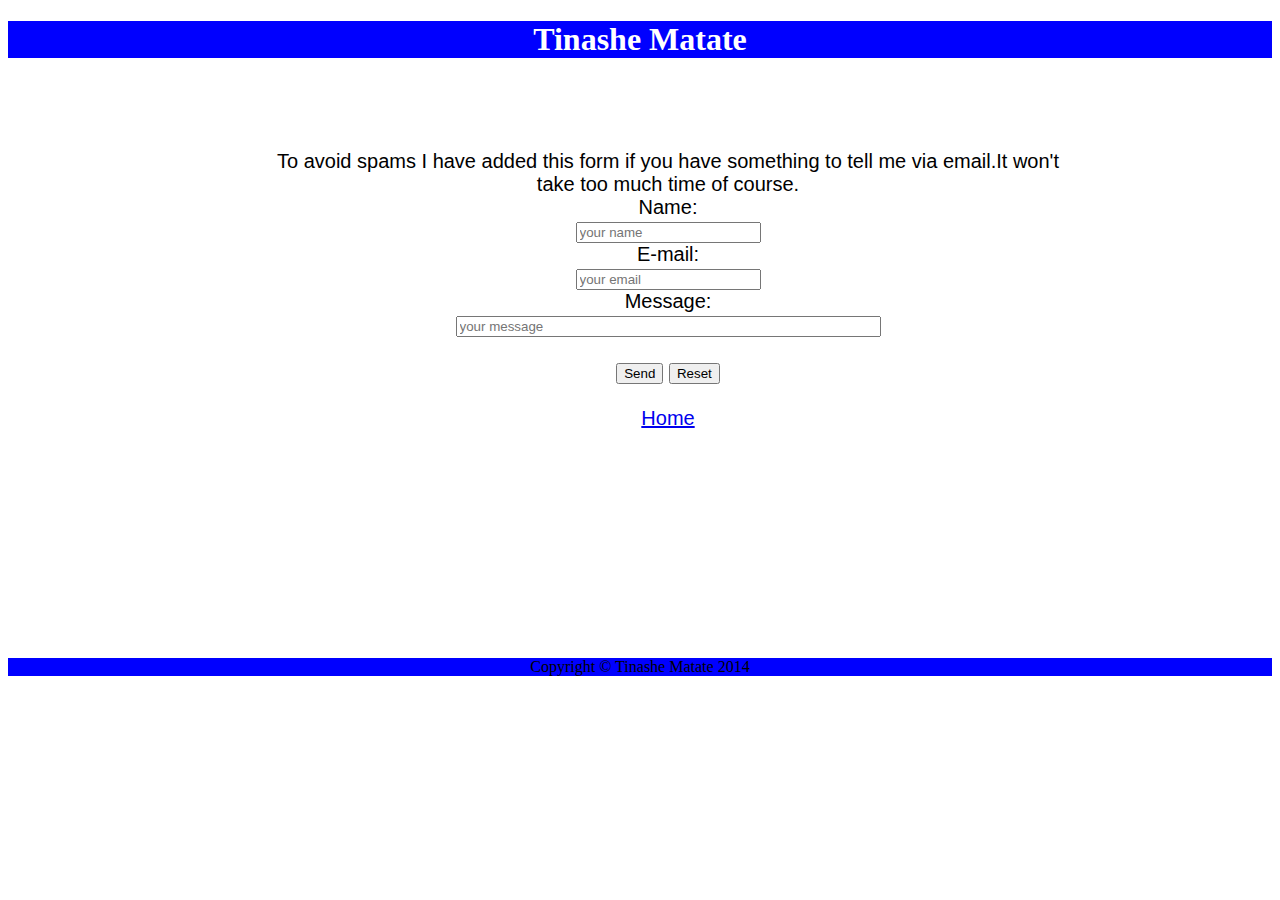
==== contact.html @ 480c92db "test1" ====
<!DOCTYPE html>
<html>
<head>
<link rel="stylesheet" type="text/css" href="muStyle.css">
<script src="mustyle.js"></script>
<title>Tinashe Matate's Homepage</title>
</head>
<body>
<div id="container" >
	<div id="header" style="background-color: blue;">
		<h1 style="margin-bottom:0;color:white;"> Tinashe Matate</h1>
	</div>
		
	</div>
		<div id="content" style="height:600px;width:800px; float:center;text-align:center;padding-left:260px;font-family: Arial, Helvetica, sans-serif;font-size: 20px;">
		<br><br><br><br>To avoid spams I have added this form if you have something to tell me via email.It won't take too much time of course.
			<form action="poly_lock.js" method="post" onsubmit="return validateForm()">
			Name:<br>
			<input type="text" name="name" placeholder="your name "><br>
			E-mail:<br>
			<input type="text" name="email" placeholder="your email "><br>
			Message:<br>
			<input type="text" name="msg" placeholder="your message " size="50"><br><br>
			<input type="submit" value="Send">
			<input type="reset" value="Reset">
			</form><a href="index.html"><br>Home</a>

		</div>
		<div id="footer" style="background-color: blue;clear:both;text-align:center;">
		Copyright  &#169; Tinashe Matate 2014
	</div>
</div>

</body>
</html>
---- muStyle.css ----
h1 {	text-align: center; 
	color: blue;
   }

p {	color: red;
	margin-left: 20px;
	text-align: center;
	
  }
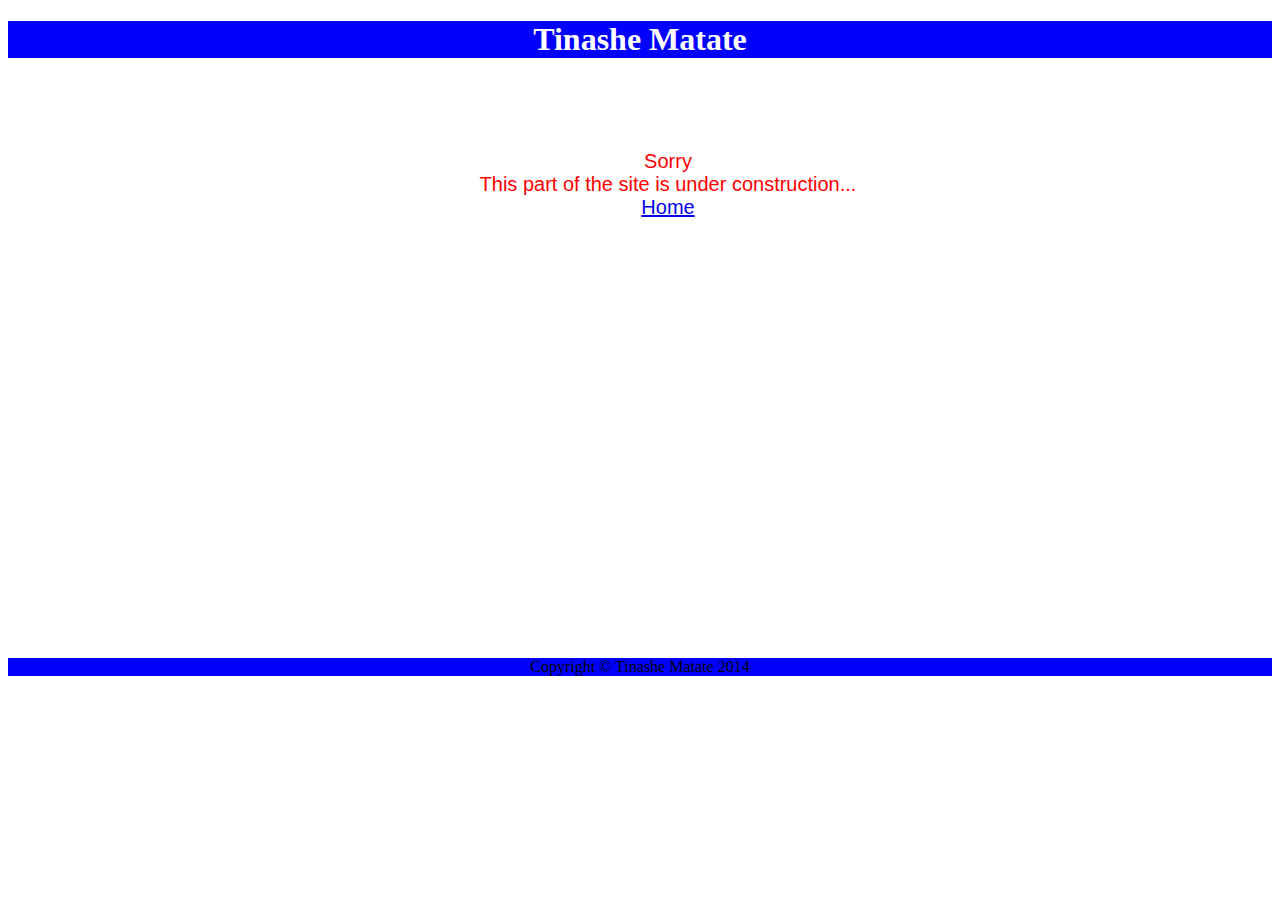
==== commit 81fa1300: "small update" ====
--- a/contact.html
+++ b/contact.html
@@ -2,7 +2,6 @@
 <html>
 <head>
 <link rel="stylesheet" type="text/css" href="muStyle.css">
-<script src="mustyle.js"></script>
 <title>Tinashe Matate's Homepage</title>
 </head>
 <body>
@@ -12,18 +11,8 @@
 	</div>
 		
 	</div>
-		<div id="content" style="height:600px;width:800px; float:center;text-align:center;padding-left:260px;font-family: Arial, Helvetica, sans-serif;font-size: 20px;">
-		<br><br><br><br>To avoid spams I have added this form if you have something to tell me via email.It won't take too much time of course.
-			<form action="poly_lock.js" method="post" onsubmit="return validateForm()">
-			Name:<br>
-			<input type="text" name="name" placeholder="your name "><br>
-			E-mail:<br>
-			<input type="text" name="email" placeholder="your email "><br>
-			Message:<br>
-			<input type="text" name="msg" placeholder="your message " size="50"><br><br>
-			<input type="submit" value="Send">
-			<input type="reset" value="Reset">
-			</form><a href="index.html"><br>Home</a>
+		<div id="content" style="height:600px;width:800px; float:center;text-align:center;padding-left:260px;color:red;font-family: Arial, Helvetica, sans-serif;font-size: 20px;">
+		<br><br><br><br>Sorry<br>This part of the site is under construction...<a href="index.html"><br>Home</a>
 
 		</div>
 		<div id="footer" style="background-color: blue;clear:both;text-align:center;">
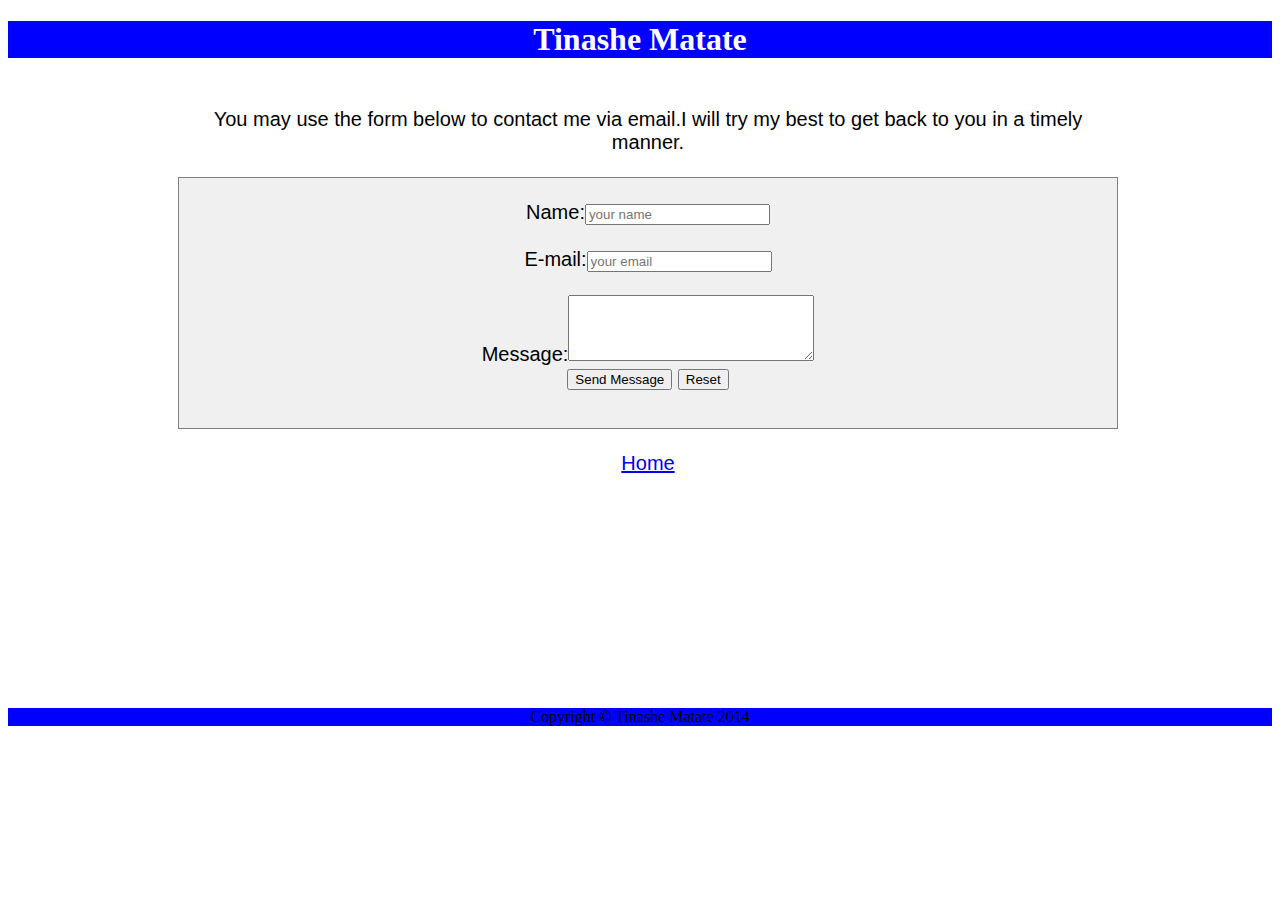
==== commit fa9fa01b: "test2" ====
--- a/contact.html
+++ b/contact.html
@@ -2,23 +2,32 @@
 <html>
 <head>
 <link rel="stylesheet" type="text/css" href="muStyle.css">
+<script type="text/javascript" src="mustyle.js"></script>
 <title>Tinashe Matate's Homepage</title>
 </head>
 <body>
-<div id="container" >
 	<div id="header" style="background-color: blue;">
 		<h1 style="margin-bottom:0;color:white;"> Tinashe Matate</h1>
 	</div>
 		
 	</div>
-		<div id="content" style="height:600px;width:800px; float:center;text-align:center;padding-left:260px;color:red;font-family: Arial, Helvetica, sans-serif;font-size: 20px;">
-		<br><br><br><br>Sorry<br>This part of the site is under construction...<a href="index.html"><br>Home</a>
+		<div id="content" style="height:600px;width:940px;float:center;text-align:center;padding-left:170px;padding-top:50px;font-family: Arial, Helvetica, sans-serif;font-size: 20px;">
+		You may use the form below to contact me via email.I will try my best to get back to you in a timely manner.<br><br>
+			<div class="mydiv"><form action="receiveMail.php" method="post" onsubmit="return validateFormOnSubmit(this)" id="usrform">
+				<br>Name:<input type="text" name="name" placeholder="your name "><br>
+				<br>E-mail:<input type="text" name="email" placeholder="your email "><br>
+			</form>
+			<br>Message:<textarea rows="4" cols="28" name="comment" form="usrform"></textarea>
+				<br><input type="submit" form="usrform" value="Send Message">
+				<input type="reset" form="usrform" value="Reset">
+			</div>
+			<a href="index.html"><br>Home</a>
 
 		</div>
 		<div id="footer" style="background-color: blue;clear:both;text-align:center;">
 		Copyright  &#169; Tinashe Matate 2014
 	</div>
-</div>
+
 
 </body>
 </html>
--- a/muStyle.css
+++ b/muStyle.css
@@ -1,10 +1,30 @@
 h1 {	text-align: center; 
 	color: blue;
-   }
+}
 
 p {	color: red;
 	margin-left: 20px;
 	text-align: center;
 	
-  }
+}
+.mydiv{	height: 250px;
+	width: 600;
+	border:1px solid gray;
+	position: center;
+	background-color: #F0F0F0;
+	text-align: relative;
+	padding-left: 100px;
+	padding-right: 100px;
+   
 
+}
+
+.myul{	list-style-type: none;
+	color:sienna;
+	text-align: left;
+	padding-top: 15px;
+	padding-bottom: 25px;
+	padding-right: 50px;
+	padding-left: 10px;
+}
+
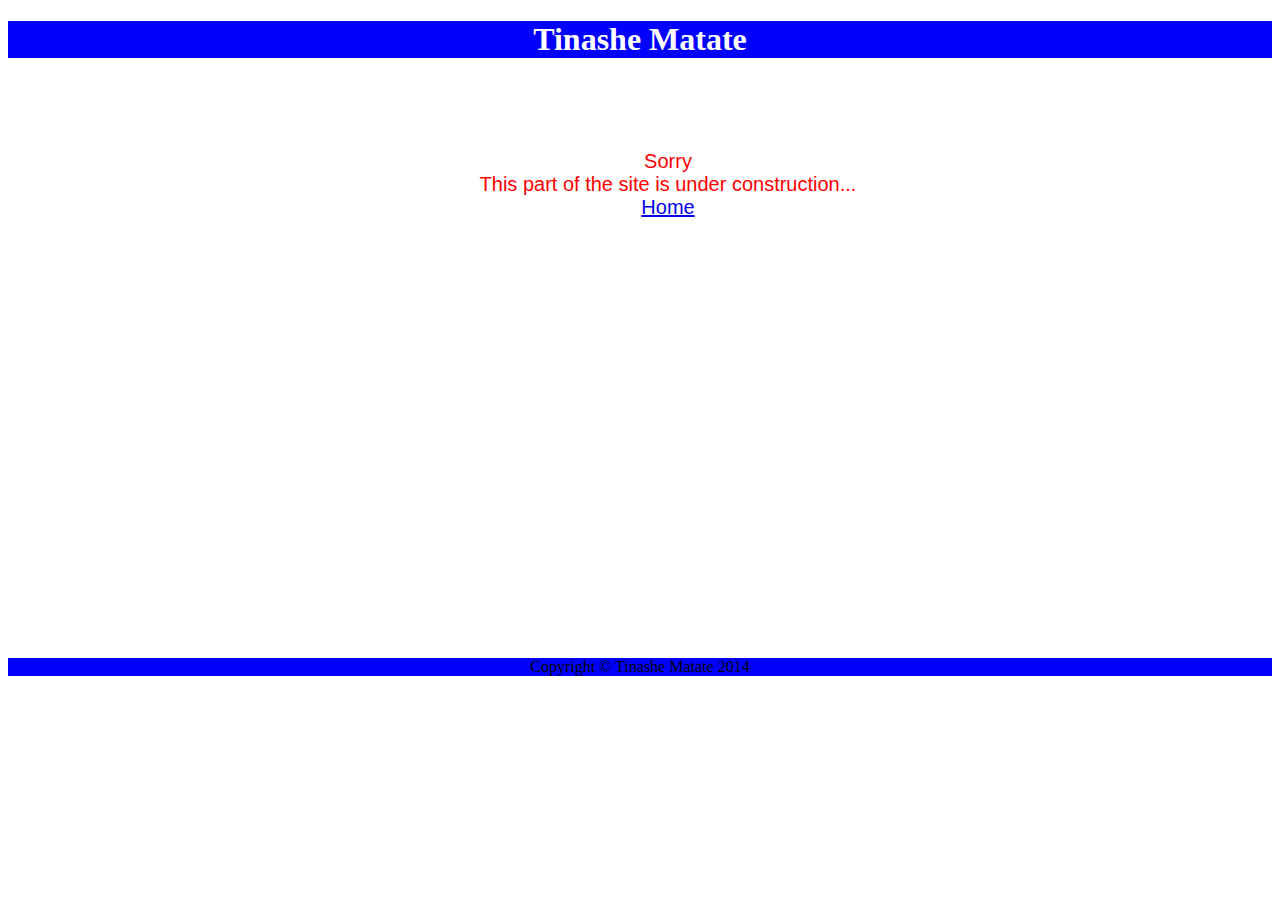
==== commit bac63f11: "small fix" ====
--- a/contact.html
+++ b/contact.html
@@ -2,32 +2,23 @@
 <html>
 <head>
 <link rel="stylesheet" type="text/css" href="muStyle.css">
-<script type="text/javascript" src="mustyle.js"></script>
 <title>Tinashe Matate's Homepage</title>
 </head>
 <body>
+<div id="container" >
 	<div id="header" style="background-color: blue;">
 		<h1 style="margin-bottom:0;color:white;"> Tinashe Matate</h1>
 	</div>
 		
 	</div>
-		<div id="content" style="height:600px;width:940px;float:center;text-align:center;padding-left:170px;padding-top:50px;font-family: Arial, Helvetica, sans-serif;font-size: 20px;">
-		You may use the form below to contact me via email.I will try my best to get back to you in a timely manner.<br><br>
-			<div class="mydiv"><form action="receiveMail.php" method="post" onsubmit="return validateFormOnSubmit(this)" id="usrform">
-				<br>Name:<input type="text" name="name" placeholder="your name "><br>
-				<br>E-mail:<input type="text" name="email" placeholder="your email "><br>
-			</form>
-			<br>Message:<textarea rows="4" cols="28" name="comment" form="usrform"></textarea>
-				<br><input type="submit" form="usrform" value="Send Message">
-				<input type="reset" form="usrform" value="Reset">
-			</div>
-			<a href="index.html"><br>Home</a>
+		<div id="content" style="height:600px;width:800px; float:center;text-align:center;padding-left:260px;color:red;font-family: Arial, Helvetica, sans-serif;font-size: 20px;">
+		<br><br><br><br>Sorry<br>This part of the site is under construction...<a href="index.html"><br>Home</a>
 
 		</div>
 		<div id="footer" style="background-color: blue;clear:both;text-align:center;">
 		Copyright  &#169; Tinashe Matate 2014
 	</div>
-
+</div>
 
 </body>
 </html>
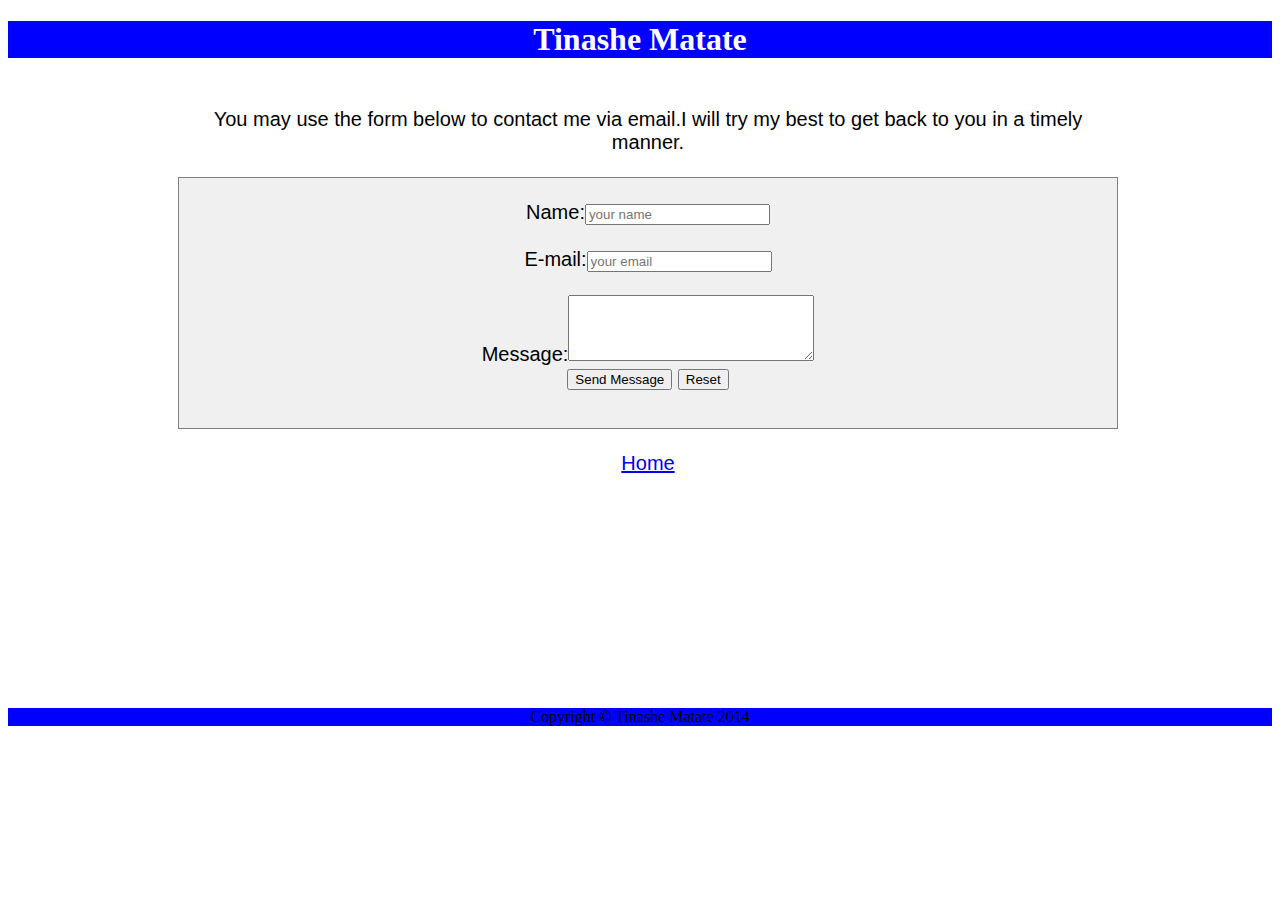
==== commit 07dcd26c: "test3" ====
--- a/contact.html
+++ b/contact.html
@@ -2,23 +2,31 @@
 <html>
 <head>
 <link rel="stylesheet" type="text/css" href="muStyle.css">
+<script type="text/javascript" src="mustyle.js"></script>
 <title>Tinashe Matate's Homepage</title>
 </head>
 <body>
-<div id="container" >
 	<div id="header" style="background-color: blue;">
 		<h1 style="margin-bottom:0;color:white;"> Tinashe Matate</h1>
 	</div>
 		
 	</div>
-		<div id="content" style="height:600px;width:800px; float:center;text-align:center;padding-left:260px;color:red;font-family: Arial, Helvetica, sans-serif;font-size: 20px;">
-		<br><br><br><br>Sorry<br>This part of the site is under construction...<a href="index.html"><br>Home</a>
+		<div id="content" style="height:600px;width:940px;float:center;text-align:center;padding-left:170px;padding-top:50px;font-family: Arial, Helvetica, sans-serif;font-size: 20px;">
+		You may use the form below to contact me via email.I will try my best to get back to you in a timely manner.<br><br>
+			<div class="mydiv"><form action="receiveMail.php" method="post" onsubmit="return validateFormOnSubmit(this)" id="usrform">
+				<br>Name:<input type="text" name="name" placeholder="your name "><br>
+				<br>E-mail:<input type="text" name="email" placeholder="your email "><br>
+			</form>
+			<br>Message:<textarea rows="4" cols="28" name="comment" form="usrform"></textarea>
+				<br><input type="submit" form="usrform" value="Send Message">
+				<input type="reset" form="usrform" value="Reset">
+			</div>
+			<a href="index.html"><br>Home</a>
 
 		</div>
 		<div id="footer" style="background-color: blue;clear:both;text-align:center;">
 		Copyright  &#169; Tinashe Matate 2014
 	</div>
-</div>
+
 
 </body>
-</html>
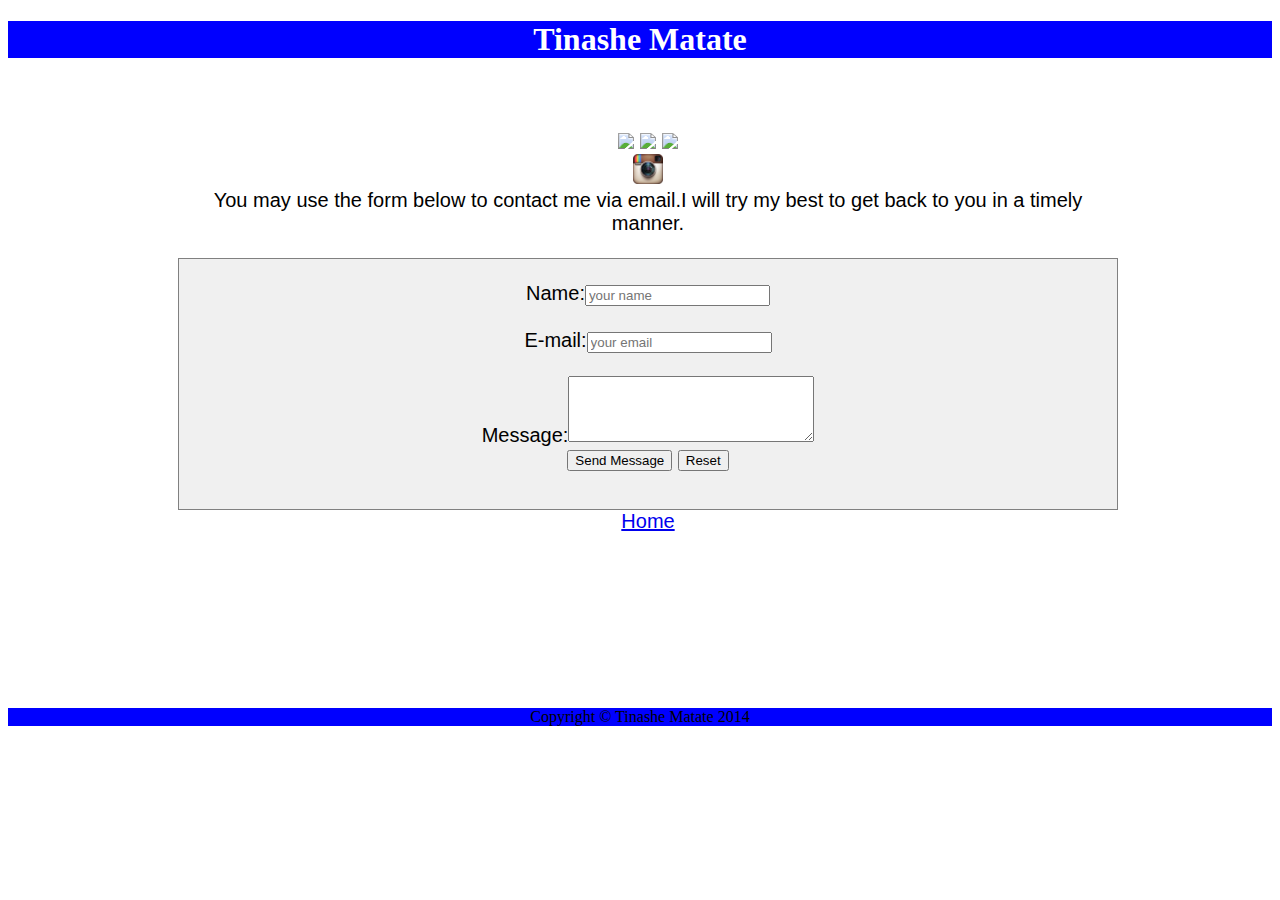
==== commit dd54f420: "add new files" ====
--- a/contact.html
+++ b/contact.html
@@ -9,11 +9,13 @@
 	<div id="header" style="background-color: blue;">
 		<h1 style="margin-bottom:0;color:white;"> Tinashe Matate</h1>
 	</div>
-		
-	</div>
 		<div id="content" style="height:600px;width:940px;float:center;text-align:center;padding-left:170px;padding-top:50px;font-family: Arial, Helvetica, sans-serif;font-size: 20px;">
-		You may use the form below to contact me via email.I will try my best to get back to you in a timely manner.<br><br>
-			<div class="mydiv"><form action="receiveMail.php" method="post" onsubmit="return validateFormOnSubmit(this)" id="usrform">
+			<br><a href="https://www.facebook.com/tinashe.matate" target="_blank"><img src="http://static.viewbook.com/images/social_icons/facebook_32.png"/></a>
+		<a href="https://twitter.com/TMatate" target="_blank"><img src="http://static.viewbook.com/images/social_icons/twitter_32.png"/></a>
+		<a href="https://www.linkedin.com/profile/view?id=169737077&trk=nav_responsive_tab_profile" target="_blank"><img src="http://static.viewbook.com/images/social_icons/linkedin_32.png"/></a>
+		<br><a href="http://instagram.com/xamenx" target="_blank"><img src="Instagram-logo.png" height="30" width="30"/></a>
+		<br>You may use the form below to contact me via email.I will try my best to get back to you in a timely manner.<br><br>
+			<div class="mydiv"><form action="receiveMail.php" method="post" id="usrform" onsubmit="return validateFormOnSubmit(this)">
 				<br>Name:<input type="text" name="name" placeholder="your name "><br>
 				<br>E-mail:<input type="text" name="email" placeholder="your email "><br>
 			</form>
@@ -21,12 +23,9 @@
 				<br><input type="submit" form="usrform" value="Send Message">
 				<input type="reset" form="usrform" value="Reset">
 			</div>
-			<a href="index.html"><br>Home</a>
-
+<a href="index.html">Home</a>
 		</div>
-		<div id="footer" style="background-color: blue;clear:both;text-align:center;">
-		Copyright  &#169; Tinashe Matate 2014
-	</div>
+		<div id="footer" style="background-color: blue;clear:both;text-align:center;">Copyright  &#169; Tinashe Matate 2014 </div>
 
 
 </body>
